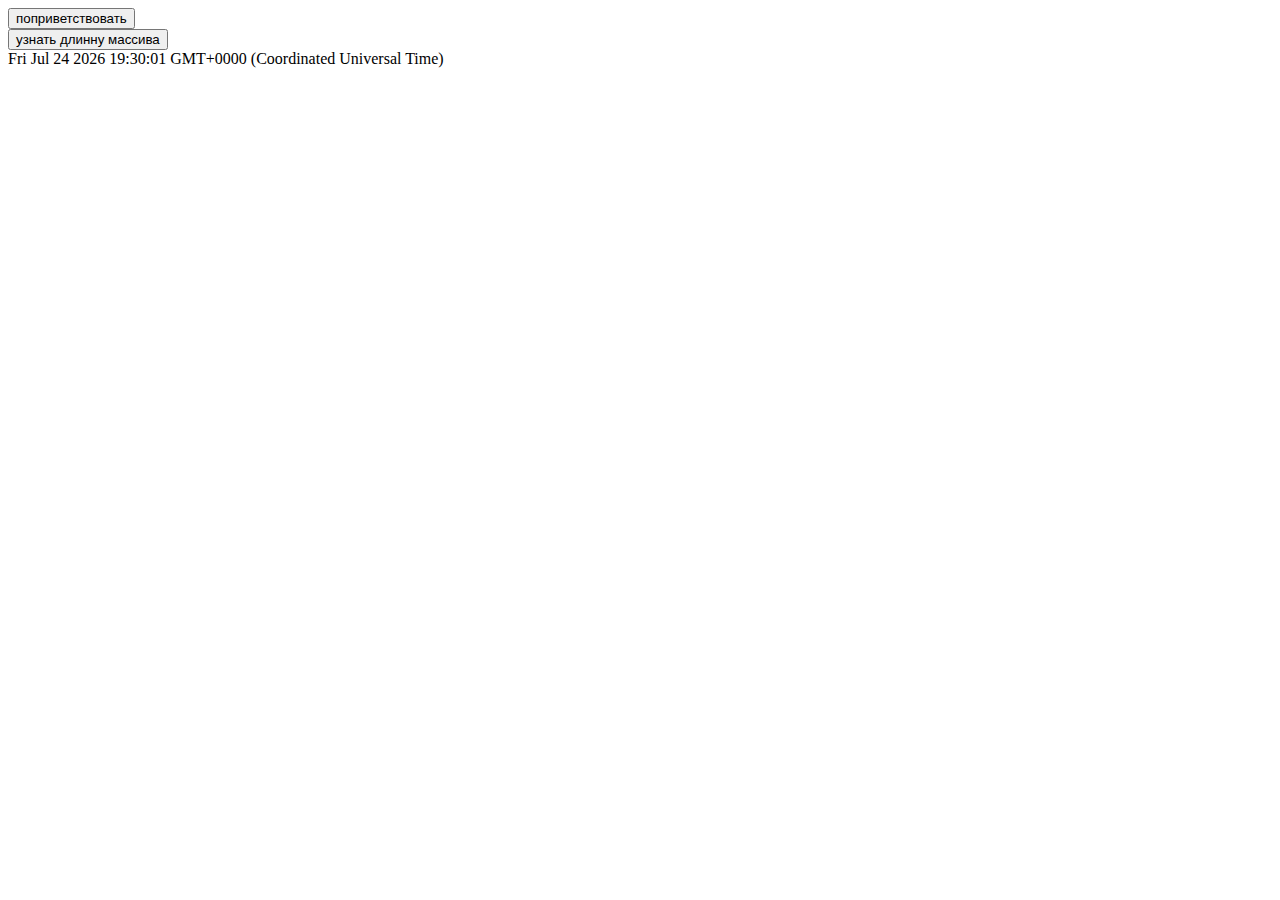
==== zadaniePoJS.html @ 194a5b17 "dark" ====
<!DOCTYPE html>
<html lang="en">
<head>
    <meta charset="UTF-8">
    <meta name="viewport" content="width=device-width, initial-scale=1.0">
    <title>Document</title>
</head>
<body>
    <div class="say"></div>
    <button class="hi">поприветствовать</button><br>
    <button class="lend">узнать длинну массива</button> <br>
    <div class="data"></div>
    <script src="labaJS.js"></script>
</body>
</html>
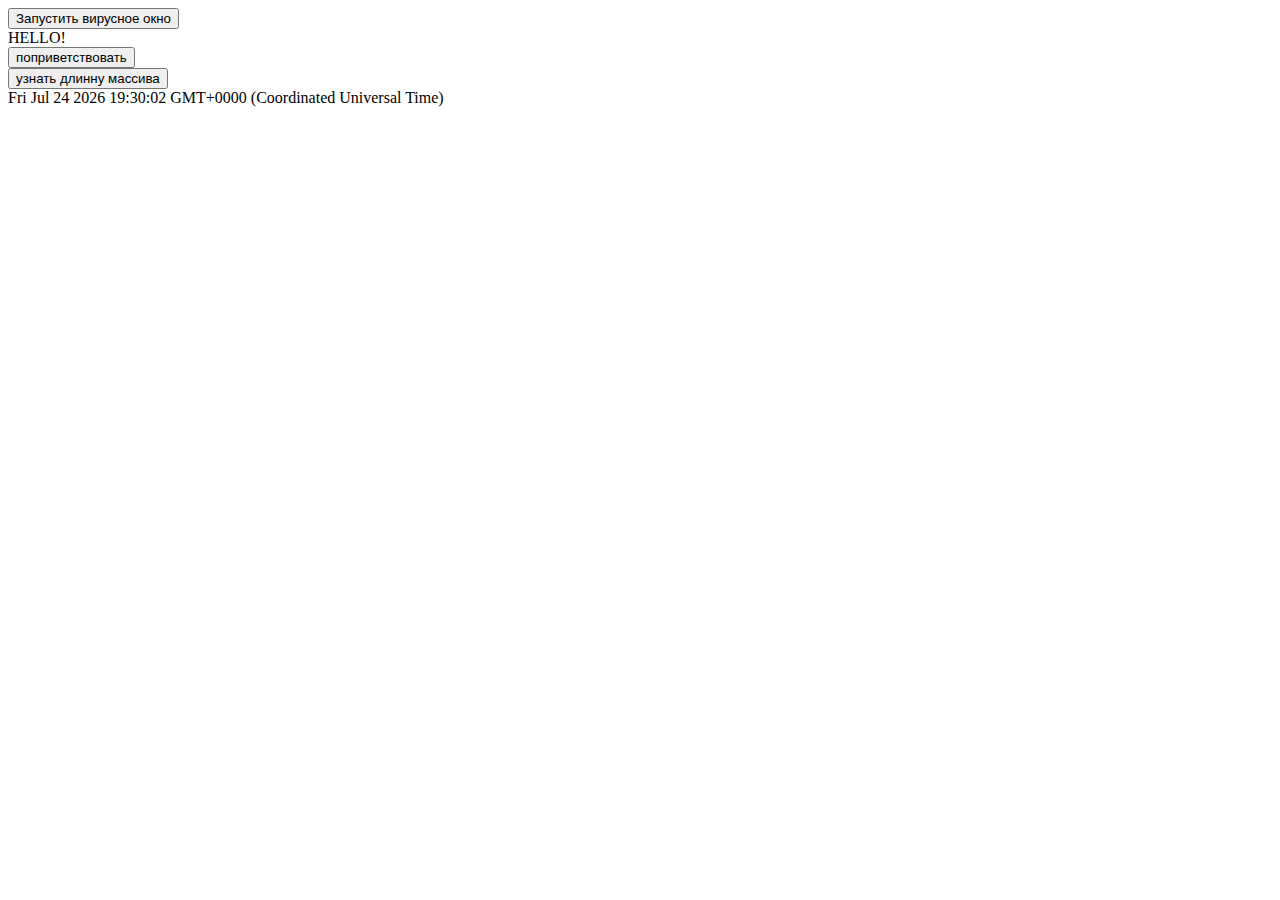
==== commit 2cddd4d9: "testlast" ====
--- a/zadaniePoJS.html
+++ b/zadaniePoJS.html
@@ -6,6 +6,7 @@
     <title>Document</title>
 </head>
 <body>
+    <button class="virus"> Запустить вирусное окно</button>
     <div class="say"></div>
     <button class="hi">поприветствовать</button><br>
     <button class="lend">узнать длинну массива</button> <br>
